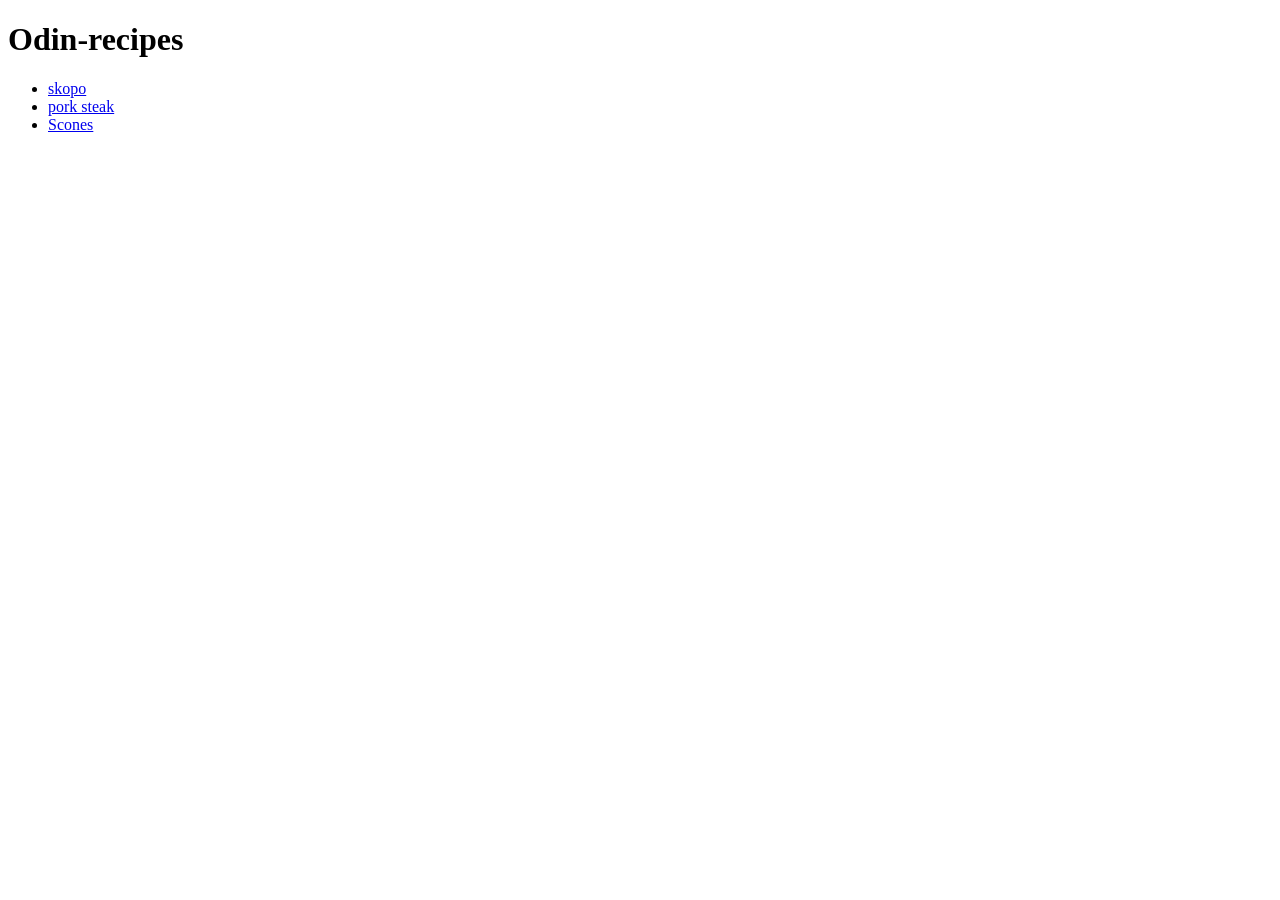
==== index.html @ ded1848e "Add index.html" ====
<!DOCTYPE html>
<html lang="en">
    <head>
        <meta charset="UTF-8">
        <title>Recipes</title>
    </head>

    <body>
        <h1>Odin-recipes</h1>
        <ul>
            <li><a href="recipes/skopo.html" target="_blank">skopo</a> </li>
            <li><a href="recipes/porksteak.html" target="_blank">pork steak</a> </li>
            <li><a href="recipes/scones.html" target="_blank">Scones</a></li>
        </ul>
        

        
    </body>
</html>
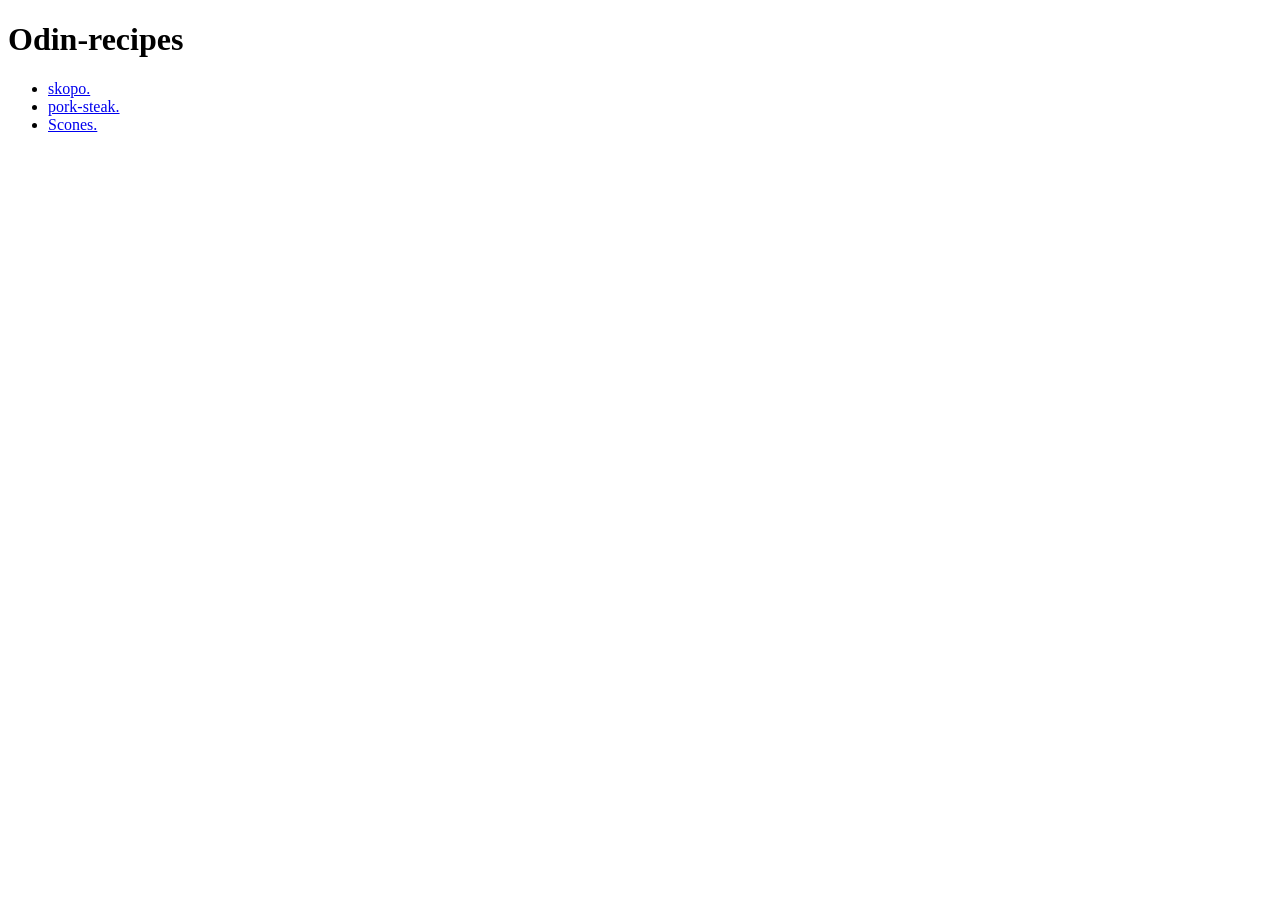
==== commit 903f411b: "Edit README.md and index.html" ====
--- a/index.html
+++ b/index.html
@@ -8,9 +8,9 @@
     <body>
         <h1>Odin-recipes</h1>
         <ul>
-            <li><a href="recipes/skopo.html" target="_blank">skopo</a> </li>
-            <li><a href="recipes/porksteak.html" target="_blank">pork steak</a> </li>
-            <li><a href="recipes/scones.html" target="_blank">Scones</a></li>
+            <li><a href="recipes/skopo.html" target="_blank">skopo.</a> </li>
+            <li><a href="recipes/porksteak.html" target="_blank">pork-steak.</a> </li>
+            <li><a href="recipes/scones.html" target="_blank">Scones.</a></li>
         </ul>
         
 
